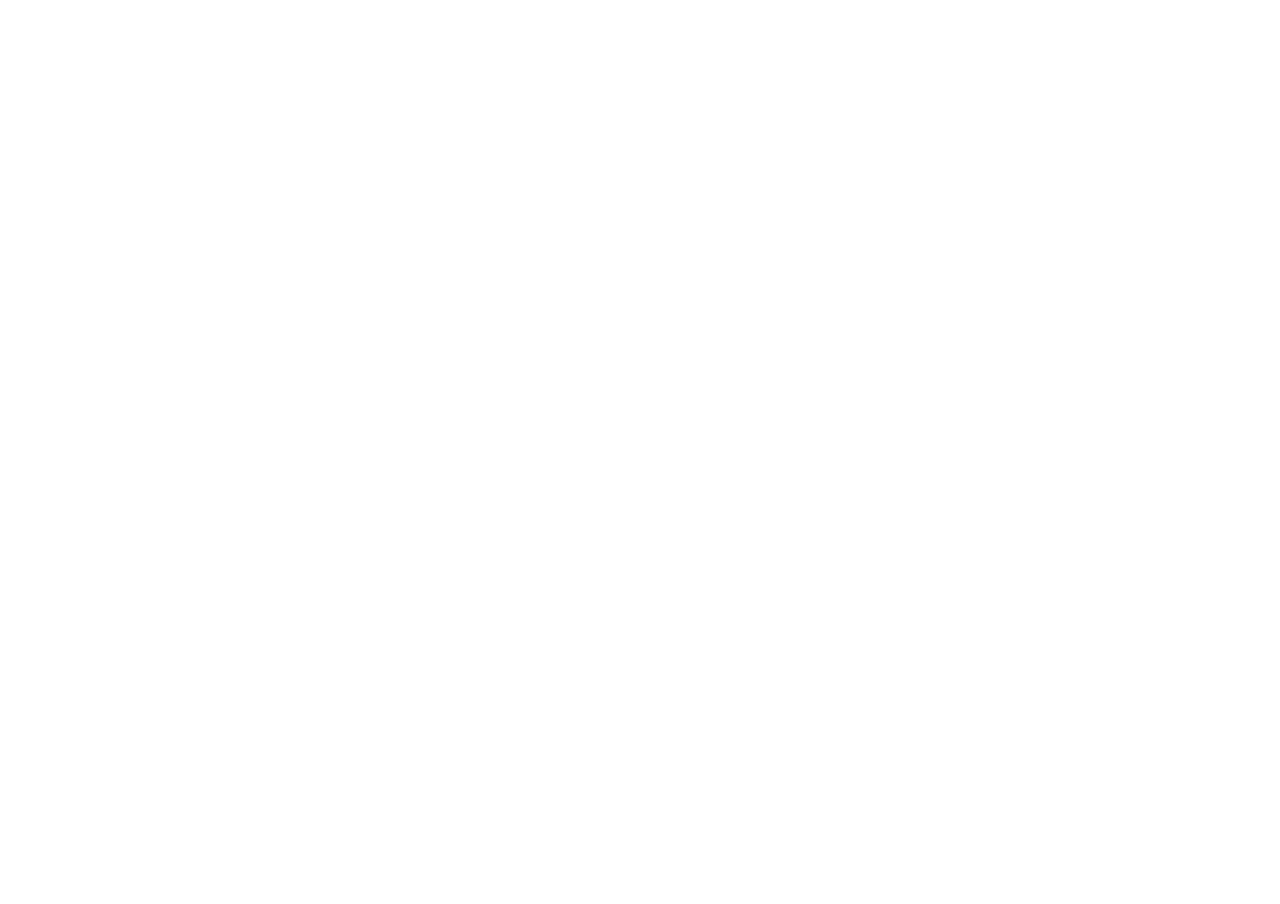
==== Day08-Fun-with-HTML5-Canvas/index.html @ b9034de7 "Day 8 completed fun eith html5 canvas" ====
<!DOCTYPE html>
<html lang="en">
  <head>
    <meta charset="UTF-8" />
    <meta name="viewport" content="width=device-width, initial-scale=1.0" />
    <title>HTML5 Canvas</title>
    <link rel="icon" href="https://fav.farm/🔥" />
  </head>
  <body>
    <canvas id="draw" width="800" height="1080"></canvas>
    <script>
      const canvas = document.querySelector("#draw");
      const ctx = canvas.getContext("2d");
      canvas.width = window.innerWidth;
      canvas.height = window.innerHeight;
      ctx.strokeStyle = "#BADA55";
      ctx.lineJoin = "round";
      ctx.lineCap = "round";
      ctx.lineWidth = 100;

      let isDrawing = false;
      let lastX = 0;
      let lastY = 0;
      let hue = 0;
      let direction = true;

      function draw(e) {
        if (!isDrawing) return;
        //stop the fn from running when they are not moused down

        console.log(e);
        ctx.strokeStyle = `hsl(${hue}, 100%, 50%)`;

        //startfrom
        ctx.beginPath();
        //goto
        ctx.moveTo(lastX, lastY);
        ctx.lineTo(e.offsetX, e.offsetY);
        ctx.stroke();

        [lastX, lastY] = [e.offsetX, e.offsetY];

        hue++;
        if (hue >= 360) {
          hue = 0;
        }
        if (ctx.lineWidth >= 100 || ctx.lineWidth <= 1) {
          direction = !direction;
        }
        if (direction) {
          ctx.lineWidth++;
        } else {
          ctx.lineWidth--;
        }
      }

      canvas.addEventListener("mousedown", (e) => {
        isDrawing = true;
        [lastX, lastY] = [e.offsetX, e.offsetY];
      });
      canvas.addEventListener("mousemove", draw);
      canvas.addEventListener("mouseup", () => (isDrawing = false));
      canvas.addEventListener("mouseout", () => (isDrawing = false));
    </script>

    <style>
      html,
      body {
        margin: 0;
      }
    </style>
  </body>
</html>
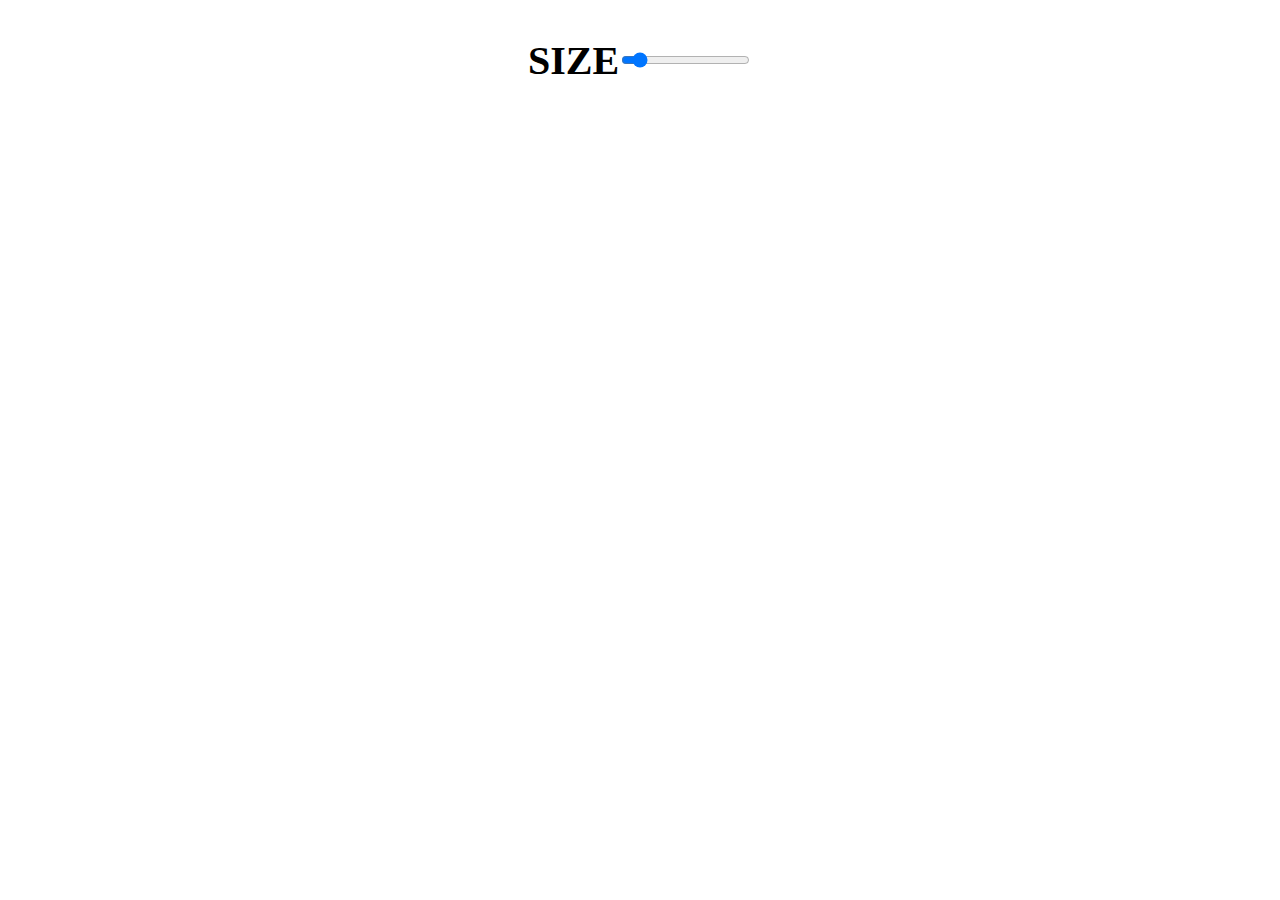
==== commit 4f6246ef: "Added size element in fun with html to manual change the size of linewidth" ====
--- a/Day08-Fun-with-HTML5-Canvas/index.html
+++ b/Day08-Fun-with-HTML5-Canvas/index.html
@@ -6,17 +6,34 @@
     <title>HTML5 Canvas</title>
     <link rel="icon" href="https://fav.farm/🔥" />
   </head>
+
   <body>
     <canvas id="draw" width="800" height="1080"></canvas>
+    <div class="con">
+      <label for="Size"><h1>SIZE</h1></label>
+      <input
+        name="Size"
+        type="range"
+        min="0"
+        max="100"
+        value="10"
+        data-sizing="px"
+      />
+    
+
+    </div>
     <script>
       const canvas = document.querySelector("#draw");
+      const Sizevalue = document.querySelector(".con input");
+      const colorText = document.querySelector(".con label >h1");
+     
       const ctx = canvas.getContext("2d");
       canvas.width = window.innerWidth;
       canvas.height = window.innerHeight;
       ctx.strokeStyle = "#BADA55";
       ctx.lineJoin = "round";
       ctx.lineCap = "round";
-      ctx.lineWidth = 100;
+      ctx.lineWidth = 0;
 
       let isDrawing = false;
       let lastX = 0;
@@ -24,11 +41,19 @@
       let hue = 0;
       let direction = true;
 
+      function Change(e)
+      {
+        
+        ctx.lineWidth = this.value;
+      
+      }
+
+      Sizevalue.addEventListener('change',Change);
       function draw(e) {
         if (!isDrawing) return;
         //stop the fn from running when they are not moused down
 
-        console.log(e);
+        // console.log(e);
         ctx.strokeStyle = `hsl(${hue}, 100%, 50%)`;
 
         //startfrom
@@ -44,6 +69,8 @@
         if (hue >= 360) {
           hue = 0;
         }
+         
+        colorText.style.color = `hsl(${hue}, 100%, 50%)`;
         if (ctx.lineWidth >= 100 || ctx.lineWidth <= 1) {
           direction = !direction;
         }
@@ -52,6 +79,7 @@
         } else {
           ctx.lineWidth--;
         }
+        console.log(ctx.lineWidth);
       }
 
       canvas.addEventListener("mousedown", (e) => {
@@ -67,7 +95,32 @@
       html,
       body {
         margin: 0;
+        padding: 0;
+        height: 100%;
+        width: 100%;
+        overflow: hidden;
       }
+.con
+{display: flex;
+ justify-content: center;
+ align-items: center;
+ position: relative;
+ top: 10px;
+  z-index: 1;
+  font-size: 20px;
+}
+
+
+      canvas {
+        display: block;
+        position: absolute;
+        width: 100%;
+        top: 0;
+        height: 100%;
+
+      }
+
+
     </style>
   </body>
 </html>
